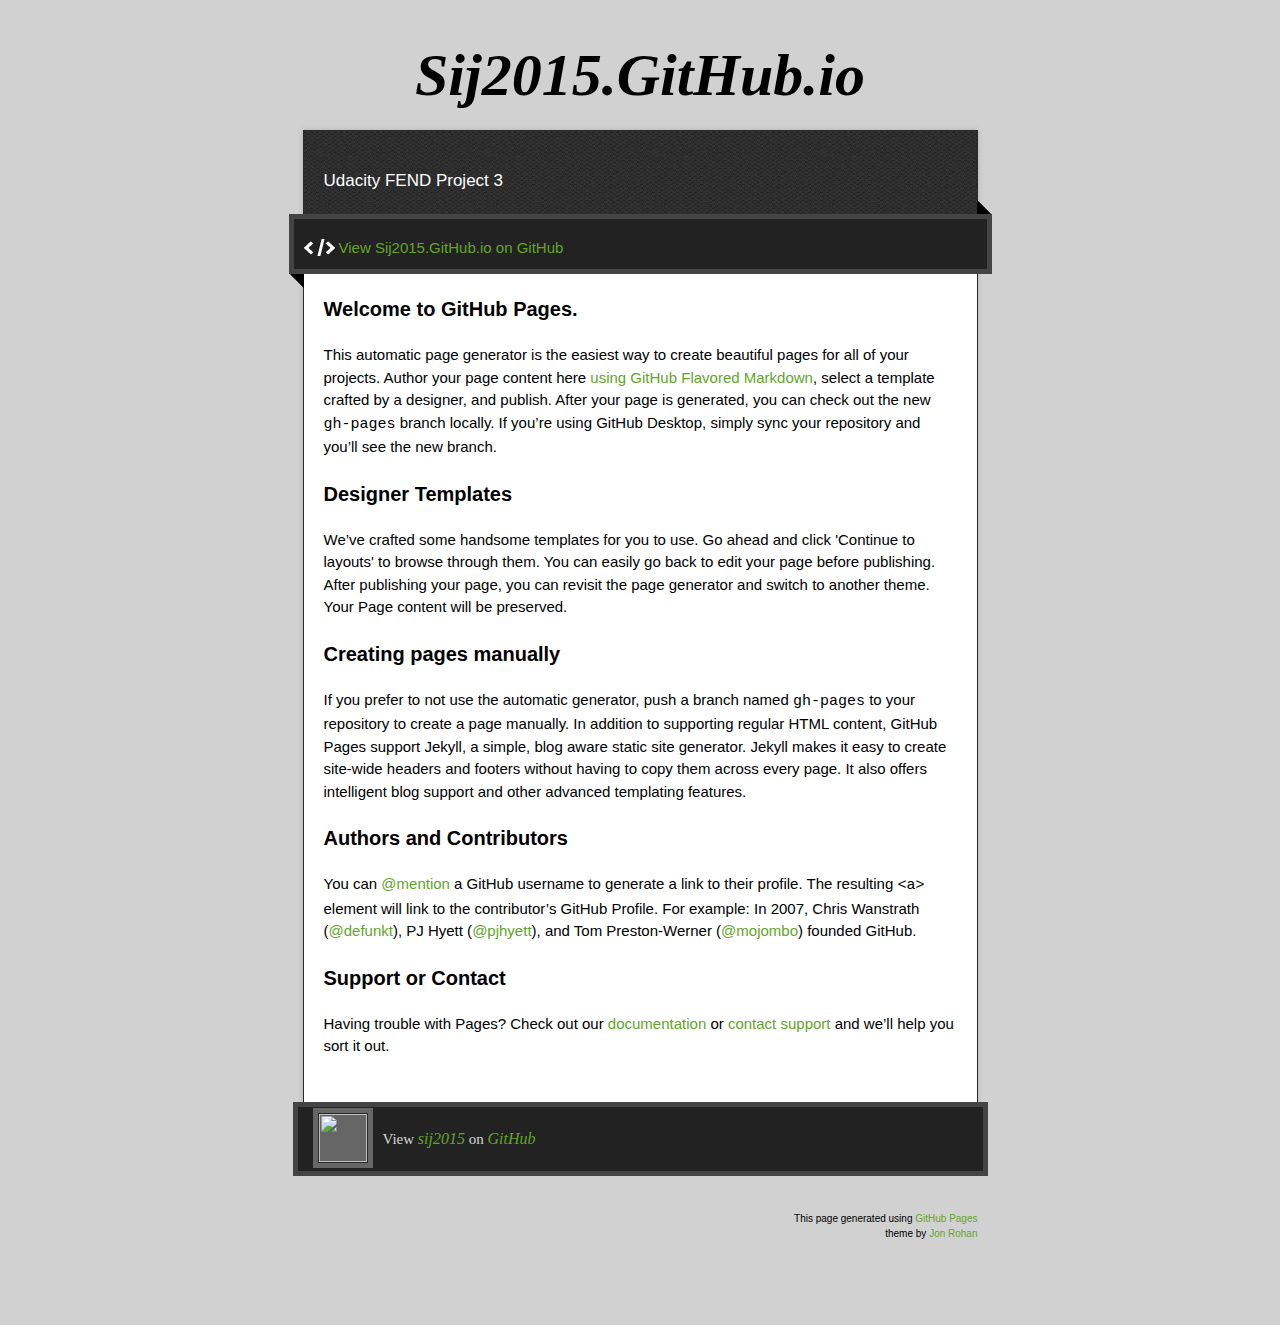
==== index.html @ e5095614 "Replace master branch with page content via GitHub" ====
<!doctype html>
<!-- The Time Machine GitHub pages theme was designed and developed by Jon Rohan, on Feb 7, 2012. -->
<!-- Follow him for fun. http://twitter.com/jonrohan. Tail his code on https://github.com/jonrohan -->
<html>
<head>
  <meta charset="utf-8">
  <meta http-equiv="X-UA-Compatible" content="IE=edge,chrome=1">

  <link rel="stylesheet" href="stylesheets/stylesheet.css" media="screen">
  <link rel="stylesheet" href="stylesheets/github-dark.css">
  <script type="text/javascript" src="https://ajax.googleapis.com/ajax/libs/jquery/1.7.1/jquery.min.js"></script>
  <script type="text/javascript" src="javascripts/script.js"></script>

  <title>Sij2015.GitHub.io</title>
  <meta name="description" content="Udacity FEND Project 3">

  <meta name="viewport" content="width=device-width,initial-scale=1">

</head>

<body>

  <div class="wrapper">
    <header>
      <h1 class="title">Sij2015.GitHub.io</h1>
    </header>
    <div id="container">
      <p class="tagline">Udacity FEND Project 3</p>
      <div id="main" role="main">
        <div class="download-bar">
        <div class="inner">
          <a href="https://github.com/sij2015" class="code">View Sij2015.GitHub.io on GitHub</a>
        </div>
        <span class="blc"></span><span class="trc"></span>
        </div>
        <article class="markdown-body">
          <h3>
<a id="welcome-to-github-pages" class="anchor" href="#welcome-to-github-pages" aria-hidden="true"><span aria-hidden="true" class="octicon octicon-link"></span></a>Welcome to GitHub Pages.</h3>

<p>This automatic page generator is the easiest way to create beautiful pages for all of your projects. Author your page content here <a href="https://guides.github.com/features/mastering-markdown/">using GitHub Flavored Markdown</a>, select a template crafted by a designer, and publish. After your page is generated, you can check out the new <code>gh-pages</code> branch locally. If you’re using GitHub Desktop, simply sync your repository and you’ll see the new branch.</p>

<h3>
<a id="designer-templates" class="anchor" href="#designer-templates" aria-hidden="true"><span aria-hidden="true" class="octicon octicon-link"></span></a>Designer Templates</h3>

<p>We’ve crafted some handsome templates for you to use. Go ahead and click 'Continue to layouts' to browse through them. You can easily go back to edit your page before publishing. After publishing your page, you can revisit the page generator and switch to another theme. Your Page content will be preserved.</p>

<h3>
<a id="creating-pages-manually" class="anchor" href="#creating-pages-manually" aria-hidden="true"><span aria-hidden="true" class="octicon octicon-link"></span></a>Creating pages manually</h3>

<p>If you prefer to not use the automatic generator, push a branch named <code>gh-pages</code> to your repository to create a page manually. In addition to supporting regular HTML content, GitHub Pages support Jekyll, a simple, blog aware static site generator. Jekyll makes it easy to create site-wide headers and footers without having to copy them across every page. It also offers intelligent blog support and other advanced templating features.</p>

<h3>
<a id="authors-and-contributors" class="anchor" href="#authors-and-contributors" aria-hidden="true"><span aria-hidden="true" class="octicon octicon-link"></span></a>Authors and Contributors</h3>

<p>You can <a href="https://help.github.com/articles/basic-writing-and-formatting-syntax/#mentioning-users-and-teams" class="user-mention">@mention</a> a GitHub username to generate a link to their profile. The resulting <code>&lt;a&gt;</code> element will link to the contributor’s GitHub Profile. For example: In 2007, Chris Wanstrath (<a href="https://github.com/defunkt" class="user-mention">@defunkt</a>), PJ Hyett (<a href="https://github.com/pjhyett" class="user-mention">@pjhyett</a>), and Tom Preston-Werner (<a href="https://github.com/mojombo" class="user-mention">@mojombo</a>) founded GitHub.</p>

<h3>
<a id="support-or-contact" class="anchor" href="#support-or-contact" aria-hidden="true"><span aria-hidden="true" class="octicon octicon-link"></span></a>Support or Contact</h3>

<p>Having trouble with Pages? Check out our <a href="https://help.github.com/pages">documentation</a> or <a href="https://github.com/contact">contact support</a> and we’ll help you sort it out.</p>
        </article>
      </div>
    </div>
    <footer>
      <div class="owner">

      <p><a href="https://github.com/sij2015" class="avatar"><img src="https://avatars2.githubusercontent.com/u/15336452?v=3&amp;s=60" width="48" height="48"></a>View <a href="https://github.com/sij2015">sij2015</a> on <a href="https://www.github.com">GitHub</a></p>

      </div>
      <div class="creds">
        <small>This page generated using <a href="https://pages.github.com/">GitHub Pages</a><br>theme by <a href="https://twitter.com/jonrohan/">Jon Rohan</a></small>
      </div>
    </footer>
  </div>
  <div class="current-section">
    <a href="#top">Scroll to top</a>
    <a href="https://github.com/sij2015/sij2015.github.io/tarball/master" class="tar">tar</a><a href="https://github.com/sij2015/sij2015.github.io/zipball/master" class="zip">zip</a><a href="" class="code">source code</a>
    <p class="name"></p>
  </div>

  
</body>
</html>
---- stylesheets/stylesheet.css ----
/*! normalize.css v3.0.0 | MIT License | git.io/normalize */

/**
 * 1. Set default font family to sans-serif.
 * 2. Prevent iOS text size adjust after orientation change, without disabling
 *    user zoom.
 */

html {
  font-family: sans-serif; /* 1 */
  -ms-text-size-adjust: 100%; /* 2 */
  -webkit-text-size-adjust: 100%; /* 2 */
}

/**
 * Remove default margin.
 */

body {
  margin: 0;
}

/* HTML5 display definitions
   ========================================================================== */

/**
 * Correct `block` display not defined for any HTML5 element in IE 8/9.
 * Correct `block` display not defined for `details` or `summary` in IE 10/11 and Firefox.
 * Correct `block` display not defined for `main` in IE 11.
 */

article,
aside,
details,
figcaption,
figure,
footer,
header,
hgroup,
main,
nav,
section,
summary {
  display: block;
}

/**
 * 1. Correct `inline-block` display not defined in IE 8/9.
 * 2. Normalize vertical alignment of `progress` in Chrome, Firefox, and Opera.
 */

audio,
canvas,
progress,
video {
  display: inline-block; /* 1 */
  vertical-align: baseline; /* 2 */
}

/**
 * Prevent modern browsers from displaying `audio` without controls.
 * Remove excess height in iOS 5 devices.
 */

audio:not([controls]) {
  display: none;
  height: 0;
}

/**
 * Address `[hidden]` styling not present in IE 8/9/10.
 * Hide the `template` element in IE 8/9/11, Safari, and Firefox < 22.
 */

[hidden],
template {
  display: none;
}

/* Links
   ========================================================================== */

/**
 * Remove the gray background color from active links in IE 10.
 */

a {
  background: transparent;
}

/**
 * Improve readability when focused and also mouse hovered in all browsers.
 */

a:active,
a:hover {
  outline: 0;
}

/* Text-level semantics
   ========================================================================== */

/**
 * Address styling not present in IE 8/9/10/11, Safari, and Chrome.
 */

abbr[title] {
  border-bottom: 1px dotted;
}

/**
 * Address style set to `bolder` in Firefox 4+, Safari, and Chrome.
 */

b,
strong {
  font-weight: bold;
}

/**
 * Address styling not present in Safari and Chrome.
 */

dfn {
  font-style: italic;
}

/**
 * Address variable `h1` font-size and margin within `section` and `article`
 * contexts in Firefox 4+, Safari, and Chrome.
 */

h1 {
  font-size: 2em;
  margin: 0.67em 0;
}

/**
 * Address styling not present in IE 8/9.
 */

mark {
  background: #ff0;
  color: #000;
}

/**
 * Address inconsistent and variable font size in all browsers.
 */

small {
  font-size: 80%;
}

/**
 * Prevent `sub` and `sup` affecting `line-height` in all browsers.
 */

sub,
sup {
  font-size: 75%;
  line-height: 0;
  position: relative;
  vertical-align: baseline;
}

sup {
  top: -0.5em;
}

sub {
  bottom: -0.25em;
}

/* Embedded content
   ========================================================================== */

/**
 * Remove border when inside `a` element in IE 8/9/10.
 */

img {
  border: 0;
}

/**
 * Correct overflow not hidden in IE 9/10/11.
 */

svg:not(:root) {
  overflow: hidden;
}

/* Grouping content
   ========================================================================== */

/**
 * Address margin not present in IE 8/9 and Safari.
 */

figure {
  margin: 1em 40px;
}

/**
 * Address differences between Firefox and other browsers.
 */

hr {
  -moz-box-sizing: content-box;
  box-sizing: content-box;
  height: 0;
}

/**
 * Contain overflow in all browsers.
 */

pre {
  overflow: auto;
}

/**
 * Address odd `em`-unit font size rendering in all browsers.
 */

code,
kbd,
pre,
samp {
  font-family: monospace, monospace;
  font-size: 1em;
}

/* Forms
   ========================================================================== */

/**
 * Known limitation: by default, Chrome and Safari on OS X allow very limited
 * styling of `select`, unless a `border` property is set.
 */

/**
 * 1. Correct color not being inherited.
 *    Known issue: affects color of disabled elements.
 * 2. Correct font properties not being inherited.
 * 3. Address margins set differently in Firefox 4+, Safari, and Chrome.
 */

button,
input,
optgroup,
select,
textarea {
  color: inherit; /* 1 */
  font: inherit; /* 2 */
  margin: 0; /* 3 */
}

/**
 * Address `overflow` set to `hidden` in IE 8/9/10/11.
 */

button {
  overflow: visible;
}

/**
 * Address inconsistent `text-transform` inheritance for `button` and `select`.
 * All other form control elements do not inherit `text-transform` values.
 * Correct `button` style inheritance in Firefox, IE 8/9/10/11, and Opera.
 * Correct `select` style inheritance in Firefox.
 */

button,
select {
  text-transform: none;
}

/**
 * 1. Avoid the WebKit bug in Android 4.0.* where (2) destroys native `audio`
 *    and `video` controls.
 * 2. Correct inability to style clickable `input` types in iOS.
 * 3. Improve usability and consistency of cursor style between image-type
 *    `input` and others.
 */

button,
html input[type="button"], /* 1 */
input[type="reset"],
input[type="submit"] {
  -webkit-appearance: button; /* 2 */
  cursor: pointer; /* 3 */
}

/**
 * Re-set default cursor for disabled elements.
 */

button[disabled],
html input[disabled] {
  cursor: default;
}

/**
 * Remove inner padding and border in Firefox 4+.
 */

button::-moz-focus-inner,
input::-moz-focus-inner {
  border: 0;
  padding: 0;
}

/**
 * Address Firefox 4+ setting `line-height` on `input` using `!important` in
 * the UA stylesheet.
 */

input {
  line-height: normal;
}

/**
 * It's recommended that you don't attempt to style these elements.
 * Firefox's implementation doesn't respect box-sizing, padding, or width.
 *
 * 1. Address box sizing set to `content-box` in IE 8/9/10.
 * 2. Remove excess padding in IE 8/9/10.
 */

input[type="checkbox"],
input[type="radio"] {
  box-sizing: border-box; /* 1 */
  padding: 0; /* 2 */
}

/**
 * Fix the cursor style for Chrome's increment/decrement buttons. For certain
 * `font-size` values of the `input`, it causes the cursor style of the
 * decrement button to change from `default` to `text`.
 */

input[type="number"]::-webkit-inner-spin-button,
input[type="number"]::-webkit-outer-spin-button {
  height: auto;
}

/**
 * 1. Address `appearance` set to `searchfield` in Safari and Chrome.
 * 2. Address `box-sizing` set to `border-box` in Safari and Chrome
 *    (include `-moz` to future-proof).
 */

input[type="search"] {
  -webkit-appearance: textfield; /* 1 */
  -moz-box-sizing: content-box;
  -webkit-box-sizing: content-box; /* 2 */
  box-sizing: content-box;
}

/**
 * Remove inner padding and search cancel button in Safari and Chrome on OS X.
 * Safari (but not Chrome) clips the cancel button when the search input has
 * padding (and `textfield` appearance).
 */

input[type="search"]::-webkit-search-cancel-button,
input[type="search"]::-webkit-search-decoration {
  -webkit-appearance: none;
}

/**
 * Define consistent border, margin, and padding.
 */

fieldset {
  border: 1px solid #c0c0c0;
  margin: 0 2px;
  padding: 0.35em 0.625em 0.75em;
}

/**
 * 1. Correct `color` not being inherited in IE 8/9/10/11.
 * 2. Remove padding so people aren't caught out if they zero out fieldsets.
 */

legend {
  border: 0; /* 1 */
  padding: 0; /* 2 */
}

/**
 * Remove default vertical scrollbar in IE 8/9/10/11.
 */

textarea {
  overflow: auto;
}

/**
 * Don't inherit the `font-weight` (applied by a rule above).
 * NOTE: the default cannot safely be changed in Chrome and Safari on OS X.
 */

optgroup {
  font-weight: bold;
}

/* Tables
   ========================================================================== */

/**
 * Remove most spacing between table cells.
 */

table {
  border-collapse: collapse;
  border-spacing: 0;
}

td,
th {
  padding: 0;
}


/* Style */

body {
  font-size: 15px;
  font-family: Arial, Arial, Helvetica, sans-serif;
  line-height: 1.5;
  background: #D1D1D1;
}

a {
  color: #63a52a;
  text-decoration: none;
  transition: opacity ease-in-out 0.3s;
  -webkit-transition: opacity ease-in-out 0.3s;  /* Safari <=6.1, Android <= 4.3 */
}

a:hover {
  text-decoration: underline;
  color: #90D355;
}

h1.title {
  margin: 30px 20px 10px;
  font-size: 60px;
  font-weight: bold;
  font-style: italic;
  font-family:Georgia, serif;
  text-align: center;
}

.wrapper {
  width: 675px;
  margin: 0 auto;
}

#container {
  border: 1px solid #2a2a2a;
  background: #ddd url(../images/pattern.png);
  box-shadow: 0 0 5px #b1b1b1;
}

p.tagline {
  padding: 20px 20px 0;
  color: #fff;
  font-size: 17px;
}

#main {
  margin-top: 20px;
  padding: 0 20px 90px;
  background-color: #fff;
}

.download-bar {
  background: #222;
  border: 5px solid #444;
  padding: 10px;
  margin: 0 -35px 20px;
  position: relative;
}

.download-bar .inner {
  overflow: hidden;
}

.download-bar .watch-fork iframe {
  display: block;
  float: left;
  border-right: 1px solid #ddd;
  padding-right: 5px;
}
.download-bar .watch-fork iframe.last {
  border-right: 0 none;
  padding-right: 0;
  padding-left: 5px;
  border-left: 1px solid #fff;
}
.download-bar .watch-fork {
  overflow: hidden;
  float: right;
  background-color: #eee;
  padding: 5px;
  border-radius: 3px;
}

.download-bar .blc {
  border: 10px solid black;
  border-color: transparent transparent black;
  width: 0;
  height: 0;
  display: block;
  position: absolute;
  bottom: -15px;
  left: 0;
  transform: rotate(45deg);
  -ms-transform: rotate(45deg);  /* IE9 */
  -webkit-transform: rotate(45deg); /* 2014 current */
}

.download-bar .trc {
  border: 10px solid black;
  border-color:  black transparent transparent;
  width: 0;
  height: 0;
  display: block;
  position: absolute;
  top: -15px;
  right: 0;
  transform: rotate(45deg);
  -ms-transform: rotate(45deg);  /* IE9 */
  -webkit-transform: rotate(45deg); /* 2014 current */
}

.download-bar .avatar {
  border: 1px solid black;
  display: block;
  padding: 4px;
  float: left;
}

.download-bar .avatar img {
  display: block;
}

.download-bar a.code {
  background: transparent url(../images/code.png) no-repeat 0 2px;
  padding-left: 35px;
  margin-top: 8px;
  display: block;
  float: left;
  text-indent: 0;
  width: auto;
  height: auto;
  opacity: 1;
  filter:alpha(opacity=100);  /* IE 5-7 */
}

.current-section {
  position: fixed;
  top: 0;
  left: 50%;
  width: 693px;
  margin-left: -352px;
  background: #222;
  border: 5px solid #444;
  color: #fff;
  opacity: 0;
  visibility: hidden;
  transition: opacity ease-in-out 0.3s;
  -webkit-transition: opacity ease-in-out 0.3s;  /* Safari <=6.1, Android <= 4.3 */
}

.current-section p {
  padding: 5px 27px;
  font-size: 24px;
  font-weight: bold;
}

.current-section a {
  float: right;
  text-indent: -10000px;
  background: transparent url(../images/top.png) no-repeat 0 0;
  width: 20px;
  height: 20px;
  opacity: 0.8;
  margin-right: 12px;
  margin-top: 12px;
  opacity: 0.8;
  filter:alpha(opacity=80);  /* IE 5-7 */
  transition: opacity ease-in-out 0.3s;
  -webkit-transition: opacity ease-in-out 0.3s;  /* Safari <=6.1, Android <= 4.3 */
}

.current-section a:hover {
  opacity: 1;
  filter:alpha(opacity=100);  /* IE 5-7 */
}

.current-section a.zip {
  margin-right: 8px;
}

a.zip,
a.zip span {
  background: transparent url(../images/zip.png) no-repeat 0 0;
  width: 30px;
  height: 21px;
  display: inline-block;
  text-indent: -10000px;
  opacity: 0.8;
  filter:alpha(opacity=80);  /* IE 5-7 */
  transition: opacity ease-in-out 0.3s;
  -webkit-transition: opacity ease-in-out 0.3s;  /* Safari <=6.1, Android <= 4.3 */
}

a.tar,
a.tar span {
  background: transparent url(../images/tar.png) no-repeat 0 0;
  width: 30px;
  height: 21px;
  display: inline-block;
  text-indent: -10000px;
  opacity: 0.8;
  filter:alpha(opacity=80);  /* IE 5-7 */
  transition: opacity ease-in-out 0.3s;
  -webkit-transition: opacity ease-in-out 0.3s;  /* Safari <=6.1, Android <= 4.3 */
}

a.code {
  background: transparent url(../images/code.png) no-repeat 0 2px;
  width: 30px;
  height: 21px;
  display: block;
  display: inline-block;
  text-indent: -10000px;
  opacity: 0.8;
  filter:alpha(opacity=80);  /* IE 5-7 */
  transition: opacity ease-in-out 0.3s;
  -webkit-transition: opacity ease-in-out 0.3s;  /* Safari <=6.1, Android <= 4.3 */
}

a.zip:hover,
a.tar:hover,
a.code:hover {
  opacity: 1;
  filter:alpha(opacity=100);
}

a.download-button {
  border: 1px solid black;
  border-radius: 3px;
  display: inline-block;
  text-indent: 0!important;
  width: auto;
  float: right;
  background: #999; /* for non-css3 browsers */
  filter: progid:DXImageTransform.Microsoft.gradient(startColorstr='#37ADD4', endColorstr='#1B657E'); /* IE <= 9 */
  background: -webkit-gradient(linear, left top, left bottom, from(#37ADD4), to(#1B657E)); /* ancient webkit browsers */
  background: -webkit-linear-gradient(top,  #37ADD4,  #1B657E);  /* Safari <=6.1, Android <= 4.3 */
  background: linear-gradient(to bottom,  #37ADD4,  #1B657E);
  height: auto;
  margin-left: 10px;
}

a.download-button span {
  background-position: 10px 5px;
  width: auto;
  height: auto;
  padding: 5px 10px;
  padding-left: 45px;
  display: inline-block;
  text-indent: 0!important;
  color: #fff;
}

footer {
  margin-bottom: 60px;
  padding-bottom: 60px;
}

footer .owner {
  background: #222;
  border: 5px solid #444;
  padding: 5px 15px;
  margin: -67px -10px 35px;
  color: #d6d6d6;
}

footer .creds small {
  float: right;
  font-size: 10px;
  text-align: right;
  margin-left: 15px;
}

footer .owner .avatar {
  background-color: #666;
  display: block;
  margin: -19px 10px 0 0;
  width: 60px;
  float: left;
}

footer .owner img {
  display: block;
  border: 1px solid #2a2a2a;
  margin: 5px;
}

footer .owner p {
  font-family:Georgia, serif;
}

footer .owner p a {
  font-size: 16px;
  font-style: italic;
}

/* Markdown */
.markdown-body h1,
.markdown-body h2,
.markdown-body h3,
.markdown-body h4,
.markdown-body h5,
.markdown-body h6,
.markdown-body p,
.markdown-body pre,
.markdown-body ul,
.markdown-body ol,
.markdown-body dl,
.markdown-body table,
.markdown-body blockquote {
  margin-bottom: 20px;
}

.markdown-body h1,
.markdown-body h2,
.markdown-body h3,
.markdown-body h4,
.markdown-body h5,
.markdown-body h6 {
  font-weight: bold;
}

.markdown-body h1 {
  font-size: 28px;
}

.markdown-body h2 {
  font-size: 24px;
  color: #557398;
}

.markdown-body h3 {
  font-size: 20px;
}

.markdown-body h4 {
  font-size: 18px;
}

.markdown-body h5 {
  font-size: 16px;
}

.markdown-body pre {
  padding: 10px 70px 10px 0;
  margin-left: -20px;
  margin-right: -20px;
  font-family: 'Monaco', 'Lucida Console', monospace;
  font-size: 13px;
  line-height: 20px;
  box-shadow: inset 0 0 5px #000;
  word-wrap: break-word;
  background-color:#3b3b3b;
  color: #d6d6d6;
}

.markdown-body pre.lines {
  font-size: 12px;
  margin:0 10px 0 -20px;
  padding: 10px;
  float:  left;
  display: block;
  text-align: right;
  box-shadow: none;
  background-color:#2a2a2a;
  color: #d6d6d6;
}

.markdown-body ul,
.markdown-body ol {
  padding-left: 30px;
}

.markdown-body ul {
  list-style-type: disc;
}

.markdown-body ol {
  list-style-type: decimal;
}

.markdown-body li,
.markdown-body li p,
.markdown-body dd,
.markdown-body dd p {
  margin-bottom: 10px;
}

.markdown-body li pre,
.markdown-body li pre.lines,
.markdown-body dd pre,
.markdown-body dd pre.lines {
  margin-left: -35px;
}

.markdown-body dt {
  font-weight: bold;
  font-style: italic;
}

.markdown-body dd {
  margin-left: 15px;
}

.markdown-body table {
  width: 673px;
  margin-left: -20px;
  margin-right: -20px;
}

.markdown-body tbody {
  border-top: 2px solid #557398;
  border-bottom: 2px solid #557398;
  background-color: #EBEFF4;
}

.markdown-body table td * {
  margin: 0;
}

.markdown-body td {
  border-right: 1px solid #557398;
  border-bottom: 1px solid #557398;
  padding: 5px;
}

.markdown-body td:first-child,
.markdown-body th:first-child {
  width: 30%;
  padding-left: 20px;
}

.markdown-body td:last-child {
  border-right: 0 none;
}

.markdown-body th {
  font-size: 18px;
  font-weight: bold;
  text-align: left;
  padding: 5px;
}

.markdown-body tt {
  background-color:#3b3b3b;
  color: #d6d6d6;
  padding: 2px 3px;
}

.markdown-body blockquote {
  font-style: italic;
  font-family:Georgia, serif;
  font-size: 17px;
  border-top: 3px solid #333;
  border-bottom: 3px solid #333;
  padding: 10px 20px;
  padding-left: 50px;
}

.markdown-body blockquote:before {
  font-style: italic;
  font-family: Georgia, serif;
  font-size: 90px;
  height: 90px;
  margin-left: -60px;
  margin-top: -25px;
  content: "‟";
  display: block;
  float: left;
}

.markdown-body img {
  max-width: 100%;
  box-sizing: border-box;
}

.highlight  { background: #ffffff; }
.highlight .c { color: #999988; font-style: italic } /* Comment */
.highlight .err { color: #a61717; background-color: #e3d2d2 } /* Error */
.highlight .k { font-weight: bold } /* Keyword */
.highlight .o { font-weight: bold } /* Operator */
.highlight .cm { color: #999988; font-style: italic } /* Comment.Multiline */
.highlight .cp { color: #999999; font-weight: bold } /* Comment.Preproc */
.highlight .c1 { color: #999988; font-style: italic } /* Comment.Single */
.highlight .cs { color: #999999; font-weight: bold; font-style: italic } /* Comment.Special */
.highlight .gd { color: #000000; background-color: #ffdddd } /* Generic.Deleted */
.highlight .gd .x { color: #000000; background-color: #ffaaaa } /* Generic.Deleted.Specific */
.highlight .ge { font-style: italic } /* Generic.Emph */
.highlight .gr { color: #aa0000 } /* Generic.Error */
.highlight .gh { color: #999999 } /* Generic.Heading */
.highlight .gi { color: #000000; background-color: #ddffdd } /* Generic.Inserted */
.highlight .gi .x { color: #000000; background-color: #aaffaa } /* Generic.Inserted.Specific */
.highlight .go { color: #888888 } /* Generic.Output */
.highlight .gp { color: #555555 } /* Generic.Prompt */
.highlight .gs { font-weight: bold } /* Generic.Strong */
.highlight .gu { color: #800080; font-weight: bold; } /* Generic.Subheading */
.highlight .gt { color: #aa0000 } /* Generic.Traceback */
.highlight .kc { font-weight: bold } /* Keyword.Constant */
.highlight .kd { font-weight: bold } /* Keyword.Declaration */
.highlight .kn { font-weight: bold } /* Keyword.Namespace */
.highlight .kp { font-weight: bold } /* Keyword.Pseudo */
.highlight .kr { font-weight: bold } /* Keyword.Reserved */
.highlight .kt { color: #445588; font-weight: bold } /* Keyword.Type */
.highlight .m { color: #009999 } /* Literal.Number */
.highlight .s { color: #d14 } /* Literal.String */
.highlight .na { color: #008080 } /* Name.Attribute */
.highlight .nb { color: #0086B3 } /* Name.Builtin */
.highlight .nc { color: #445588; font-weight: bold } /* Name.Class */
.highlight .no { color: #008080 } /* Name.Constant */
.highlight .ni { color: #800080 } /* Name.Entity */
.highlight .ne { color: #990000; font-weight: bold } /* Name.Exception */
.highlight .nf { color: #990000; font-weight: bold } /* Name.Function */
.highlight .nn { color: #555555 } /* Name.Namespace */
.highlight .nt { color: #000080 } /* Name.Tag */
.highlight .nv { color: #008080 } /* Name.Variable */
.highlight .ow { font-weight: bold } /* Operator.Word */
.highlight .w { color: #bbbbbb } /* Text.Whitespace */
.highlight .mf { color: #009999 } /* Literal.Number.Float */
.highlight .mh { color: #009999 } /* Literal.Number.Hex */
.highlight .mi { color: #009999 } /* Literal.Number.Integer */
.highlight .mo { color: #009999 } /* Literal.Number.Oct */
.highlight .sb { color: #d14 } /* Literal.String.Backtick */
.highlight .sc { color: #d14 } /* Literal.String.Char */
.highlight .sd { color: #d14 } /* Literal.String.Doc */
.highlight .s2 { color: #d14 } /* Literal.String.Double */
.highlight .se { color: #d14 } /* Literal.String.Escape */
.highlight .sh { color: #d14 } /* Literal.String.Heredoc */
.highlight .si { color: #d14 } /* Literal.String.Interpol */
.highlight .sx { color: #d14 } /* Literal.String.Other */
.highlight .sr { color: #009926 } /* Literal.String.Regex */
.highlight .s1 { color: #d14 } /* Literal.String.Single */
.highlight .ss { color: #990073 } /* Literal.String.Symbol */
.highlight .bp { color: #999999 } /* Name.Builtin.Pseudo */
.highlight .vc { color: #008080 } /* Name.Variable.Class */
.highlight .vg { color: #008080 } /* Name.Variable.Global */
.highlight .vi { color: #008080 } /* Name.Variable.Instance */
.highlight .il { color: #009999 } /* Literal.Number.Integer.Long */
---- stylesheets/github-dark.css ----
/*
The MIT License (MIT)

Copyright (c) 2015 GitHub, Inc.

Permission is hereby granted, free of charge, to any person obtaining a copy
of this software and associated documentation files (the "Software"), to deal
in the Software without restriction, including without limitation the rights
to use, copy, modify, merge, publish, distribute, sublicense, and/or sell
copies of the Software, and to permit persons to whom the Software is
furnished to do so, subject to the following conditions:

The above copyright notice and this permission notice shall be included in all
copies or substantial portions of the Software.

THE SOFTWARE IS PROVIDED "AS IS", WITHOUT WARRANTY OF ANY KIND, EXPRESS OR
IMPLIED, INCLUDING BUT NOT LIMITED TO THE WARRANTIES OF MERCHANTABILITY,
FITNESS FOR A PARTICULAR PURPOSE AND NONINFRINGEMENT. IN NO EVENT SHALL THE
AUTHORS OR COPYRIGHT HOLDERS BE LIABLE FOR ANY CLAIM, DAMAGES OR OTHER
LIABILITY, WHETHER IN AN ACTION OF CONTRACT, TORT OR OTHERWISE, ARISING FROM,
OUT OF OR IN CONNECTION WITH THE SOFTWARE OR THE USE OR OTHER DEALINGS IN THE
SOFTWARE.

*/

.pl-c /* comment */ {
  color: #969896;
}

.pl-c1      /* constant, markup.raw, meta.diff.header, meta.module-reference, meta.property-name, support, support.constant, support.variable, variable.other.constant */,
.pl-s .pl-v /* string variable */ {
  color: #0099cd;
}

.pl-e  /* entity */,
.pl-en /* entity.name */ {
  color: #9774cb;
}

.pl-s .pl-s1 /* string source */,
.pl-smi      /* storage.modifier.import, storage.modifier.package, storage.type.java, variable.other, variable.parameter.function */ {
  color: #ddd;
}

.pl-ent /* entity.name.tag */ {
  color: #7bcc72;
}

.pl-k /* keyword, storage, storage.type */ {
  color: #cc2372;
}

.pl-pds              /* punctuation.definition.string, string.regexp.character-class */,
.pl-s                /* string */,
.pl-s .pl-pse .pl-s1 /* string punctuation.section.embedded source */,
.pl-sr               /* string.regexp */,
.pl-sr .pl-cce       /* string.regexp constant.character.escape */,
.pl-sr .pl-sra       /* string.regexp string.regexp.arbitrary-repitition */,
.pl-sr .pl-sre       /* string.regexp source.ruby.embedded */ {
  color: #3c66e2;
}

.pl-v /* variable */ {
  color: #fb8764;
}

.pl-id /* invalid.deprecated */ {
  color: #e63525;
}

.pl-ii /* invalid.illegal */ {
  background-color: #e63525;
  color: #f8f8f8;
}

.pl-sr .pl-cce /* string.regexp constant.character.escape */ {
  color: #7bcc72;
  font-weight: bold;
}

.pl-ml /* markup.list */ {
  color: #c26b2b;
}

.pl-mh        /* markup.heading */,
.pl-mh .pl-en /* markup.heading entity.name */,
.pl-ms        /* meta.separator */ {
  color: #264ec5;
  font-weight: bold;
}

.pl-mq /* markup.quote */ {
  color: #00acac;
}

.pl-mi /* markup.italic */ {
  color: #ddd;
  font-style: italic;
}

.pl-mb /* markup.bold */ {
  color: #ddd;
  font-weight: bold;
}

.pl-md /* markup.deleted, meta.diff.header.from-file */ {
  background-color: #ffecec;
  color: #bd2c00;
}

.pl-mi1 /* markup.inserted, meta.diff.header.to-file */ {
  background-color: #eaffea;
  color: #55a532;
}

.pl-mdr /* meta.diff.range */ {
  color: #9774cb;
  font-weight: bold;
}

.pl-mo /* meta.output */ {
  color: #264ec5;
}
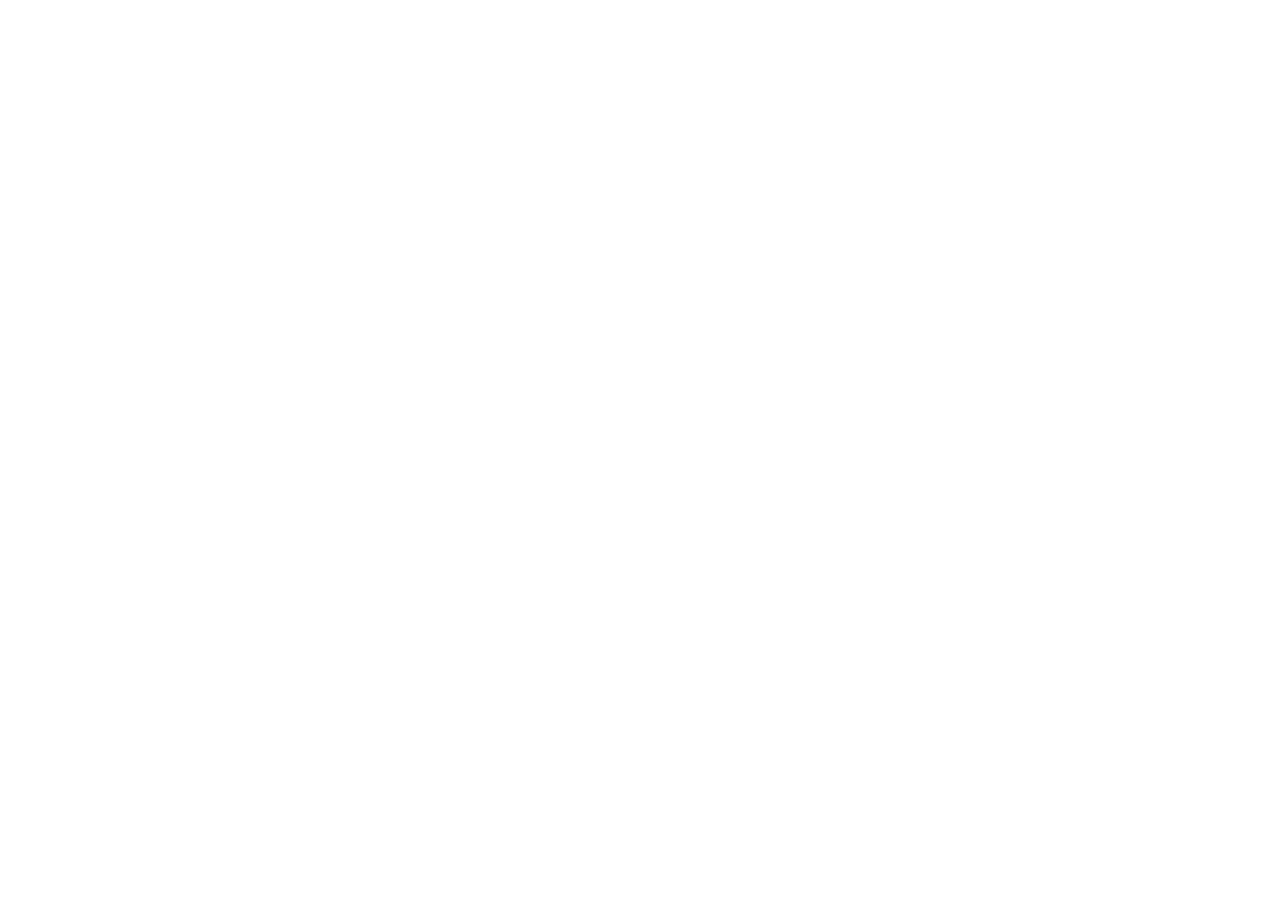
==== commit 27806fc3: "Add files via upload" ====
--- a/index.html
+++ b/index.html
@@ -1,83 +1,22 @@
-<!doctype html>
-<!-- The Time Machine GitHub pages theme was designed and developed by Jon Rohan, on Feb 7, 2012. -->
-<!-- Follow him for fun. http://twitter.com/jonrohan. Tail his code on https://github.com/jonrohan -->
+<!DOCTYPE html>
 <html>
+
 <head>
-  <meta charset="utf-8">
-  <meta http-equiv="X-UA-Compatible" content="IE=edge,chrome=1">
-
-  <link rel="stylesheet" href="stylesheets/stylesheet.css" media="screen">
-  <link rel="stylesheet" href="stylesheets/github-dark.css">
-  <script type="text/javascript" src="https://ajax.googleapis.com/ajax/libs/jquery/1.7.1/jquery.min.js"></script>
-  <script type="text/javascript" src="javascripts/script.js"></script>
-
-  <title>Sij2015.GitHub.io</title>
-  <meta name="description" content="Udacity FEND Project 3">
-
-  <meta name="viewport" content="width=device-width,initial-scale=1">
-
+    <meta charset="UTF-8">
+    <title>Effective JavaScript: Frogger</title>
+    <link rel="stylesheet" href="css/style.css">
 </head>
 
 <body>
+    <div id="player"></div>
+    <script src="http://www.youtube.com/player_api"></script>
+    <script src="js/youtube.js"></script>
+    <!--<script src="js/safariyoutube.js"></script>-->
+    <script src="js/resources.js"></script>
+    <script src="js/app.js"></script>
+    <!--<script src="js/safariapp.js"></script>-->
+    <script src="js/canvaslinks.js"></script>
+    <script src="js/engine.js"></script>
+</body>
 
-  <div class="wrapper">
-    <header>
-      <h1 class="title">Sij2015.GitHub.io</h1>
-    </header>
-    <div id="container">
-      <p class="tagline">Udacity FEND Project 3</p>
-      <div id="main" role="main">
-        <div class="download-bar">
-        <div class="inner">
-          <a href="https://github.com/sij2015" class="code">View Sij2015.GitHub.io on GitHub</a>
-        </div>
-        <span class="blc"></span><span class="trc"></span>
-        </div>
-        <article class="markdown-body">
-          <h3>
-<a id="welcome-to-github-pages" class="anchor" href="#welcome-to-github-pages" aria-hidden="true"><span aria-hidden="true" class="octicon octicon-link"></span></a>Welcome to GitHub Pages.</h3>
-
-<p>This automatic page generator is the easiest way to create beautiful pages for all of your projects. Author your page content here <a href="https://guides.github.com/features/mastering-markdown/">using GitHub Flavored Markdown</a>, select a template crafted by a designer, and publish. After your page is generated, you can check out the new <code>gh-pages</code> branch locally. If you’re using GitHub Desktop, simply sync your repository and you’ll see the new branch.</p>
-
-<h3>
-<a id="designer-templates" class="anchor" href="#designer-templates" aria-hidden="true"><span aria-hidden="true" class="octicon octicon-link"></span></a>Designer Templates</h3>
-
-<p>We’ve crafted some handsome templates for you to use. Go ahead and click 'Continue to layouts' to browse through them. You can easily go back to edit your page before publishing. After publishing your page, you can revisit the page generator and switch to another theme. Your Page content will be preserved.</p>
-
-<h3>
-<a id="creating-pages-manually" class="anchor" href="#creating-pages-manually" aria-hidden="true"><span aria-hidden="true" class="octicon octicon-link"></span></a>Creating pages manually</h3>
-
-<p>If you prefer to not use the automatic generator, push a branch named <code>gh-pages</code> to your repository to create a page manually. In addition to supporting regular HTML content, GitHub Pages support Jekyll, a simple, blog aware static site generator. Jekyll makes it easy to create site-wide headers and footers without having to copy them across every page. It also offers intelligent blog support and other advanced templating features.</p>
-
-<h3>
-<a id="authors-and-contributors" class="anchor" href="#authors-and-contributors" aria-hidden="true"><span aria-hidden="true" class="octicon octicon-link"></span></a>Authors and Contributors</h3>
-
-<p>You can <a href="https://help.github.com/articles/basic-writing-and-formatting-syntax/#mentioning-users-and-teams" class="user-mention">@mention</a> a GitHub username to generate a link to their profile. The resulting <code>&lt;a&gt;</code> element will link to the contributor’s GitHub Profile. For example: In 2007, Chris Wanstrath (<a href="https://github.com/defunkt" class="user-mention">@defunkt</a>), PJ Hyett (<a href="https://github.com/pjhyett" class="user-mention">@pjhyett</a>), and Tom Preston-Werner (<a href="https://github.com/mojombo" class="user-mention">@mojombo</a>) founded GitHub.</p>
-
-<h3>
-<a id="support-or-contact" class="anchor" href="#support-or-contact" aria-hidden="true"><span aria-hidden="true" class="octicon octicon-link"></span></a>Support or Contact</h3>
-
-<p>Having trouble with Pages? Check out our <a href="https://help.github.com/pages">documentation</a> or <a href="https://github.com/contact">contact support</a> and we’ll help you sort it out.</p>
-        </article>
-      </div>
-    </div>
-    <footer>
-      <div class="owner">
-
-      <p><a href="https://github.com/sij2015" class="avatar"><img src="https://avatars2.githubusercontent.com/u/15336452?v=3&amp;s=60" width="48" height="48"></a>View <a href="https://github.com/sij2015">sij2015</a> on <a href="https://www.github.com">GitHub</a></p>
-
-      </div>
-      <div class="creds">
-        <small>This page generated using <a href="https://pages.github.com/">GitHub Pages</a><br>theme by <a href="https://twitter.com/jonrohan/">Jon Rohan</a></small>
-      </div>
-    </footer>
-  </div>
-  <div class="current-section">
-    <a href="#top">Scroll to top</a>
-    <a href="https://github.com/sij2015/sij2015.github.io/tarball/master" class="tar">tar</a><a href="https://github.com/sij2015/sij2015.github.io/zipball/master" class="zip">zip</a><a href="" class="code">source code</a>
-    <p class="name"></p>
-  </div>
-
-  
-</body>
-</html>
+</html>